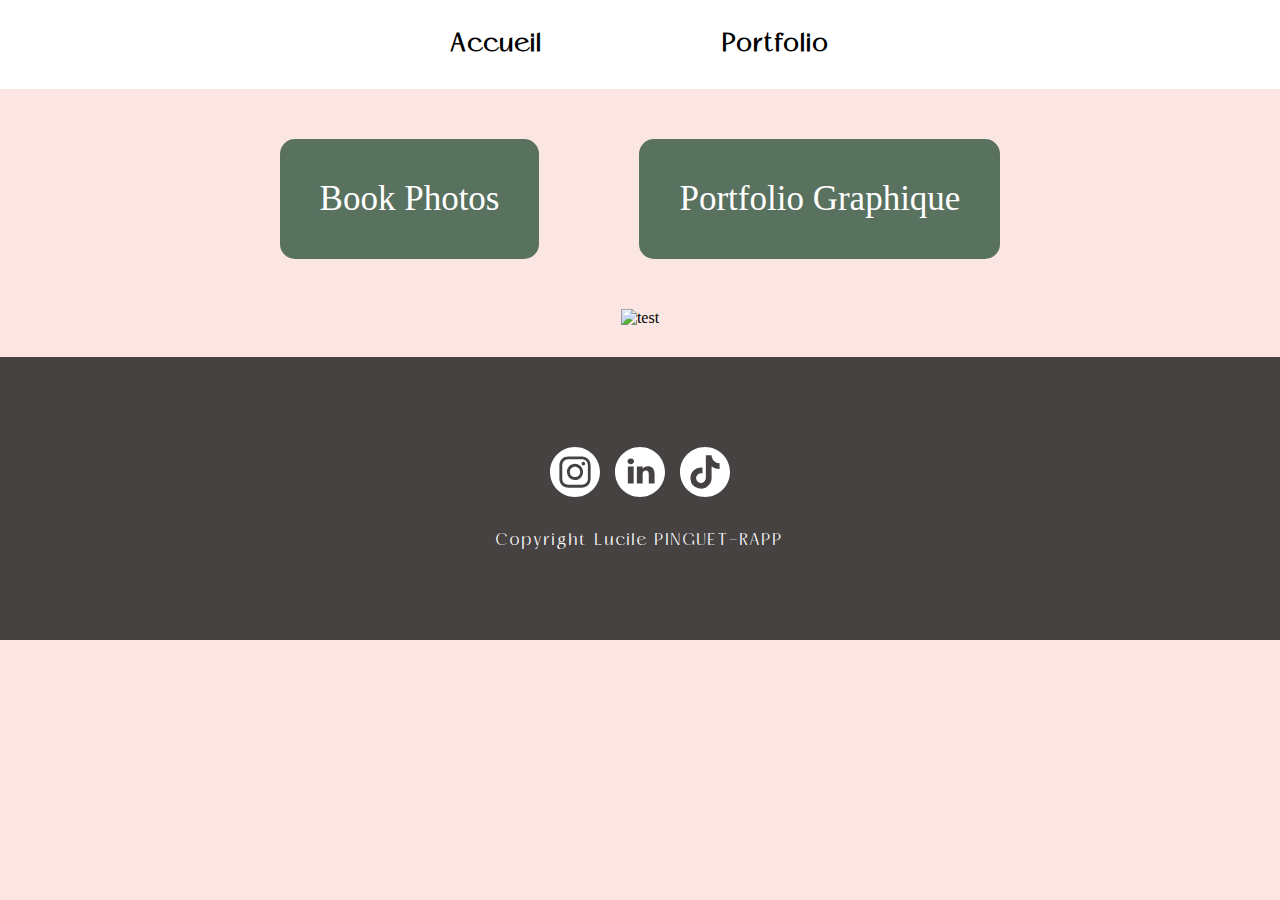
==== portfolio.html @ 08f28081 "test" ====
<!DOCTYPE html>
<html lang="fr">

<head>
    <meta charset="UTF-8">
    <meta name="viewport" content="width=device-width, initial-scale=1.0">
    <title>Portfolio</title>
    <link rel="stylesheet" href="styles/test.css">
</head>

<body>
    <header>
        <a href="index.html">Accueil</a>
        <a href="page.html">Portfolio</a>
    </header>

    <main>
        <div>
            <div class="autour">
                <div class="bouton">
                    <a href="pdf/PINGUET_BookPhotos.pdf" target="_blank">Book Photos</a>
                </div>
            </div>

            <div class="autour">
                <div class="bouton">
                    <a href="pdf/PINGUET_Portfolio.pdf" target="_blank">Portfolio Graphique</a>
                </div>
            </div>
        </div>
        <div>
            <div>
                <img src="/img/activites.png" alt="test">
            </div>
        </div>
    </main>

    <footer>
        <div class="social_media">
            <div> <!--instagram-->
                <a href="https://www.instagram.com/luci2ol_?igsh=ZXRibWszNHdsZmM3&utm_source=qr" target="_blank">
                    <svg xmlns="http://www.w3.org/2000/svg" width="50" height="50" viewBox="0 0 24 24" fill="#ffffff">
                        <path
                            d="M12 0c6.6274 0 12 5.3726 12 12s-5.3726 12-12 12S0 18.6274 0 12 5.3726 0 12 0zm3.115 4.5h-6.23c-2.5536 0-4.281 1.6524-4.3805 4.1552L4.5 8.8851v6.1996c0 1.3004.4234 2.4193 1.2702 3.2359.7582.73 1.751 1.1212 2.8818 1.1734l.2633.006h6.1694c1.3004 0 2.389-.4234 3.1754-1.1794.762-.734 1.1817-1.7576 1.2343-2.948l.0056-.2577V8.8851c0-1.2702-.4234-2.3589-1.2097-3.1452-.7338-.762-1.7575-1.1817-2.9234-1.2343l-.252-.0056zM8.9152 5.8911h6.2299c.9072 0 1.6633.2722 2.2076.8166.4713.499.7647 1.1758.8103 1.9607l.0063.2167v6.2298c0 .9375-.3327 1.6936-.877 2.2077-.499.4713-1.176.7392-1.984.7806l-.2237.0057H8.9153c-.9072 0-1.6633-.2722-2.2076-.7863-.499-.499-.7693-1.1759-.8109-2.0073l-.0057-.2306V8.885c0-.9073.2722-1.6633.8166-2.2077.4712-.4713 1.1712-.7392 1.9834-.7806l.2242-.0057h6.2299-6.2299zM12 8.0988c-2.117 0-3.871 1.7238-3.871 3.871A3.8591 3.8591 0 0 0 12 15.8408c2.1472 0 3.871-1.7541 3.871-3.871 0-2.117-1.754-3.871-3.871-3.871zm0 1.3911c1.3609 0 2.4798 1.119 2.4798 2.4799 0 1.3608-1.119 2.4798-2.4798 2.4798-1.3609 0-2.4798-1.119-2.4798-2.4798 0-1.361 1.119-2.4799 2.4798-2.4799zm4.0222-2.3589a.877.877 0 1 0 0 1.754.877.877 0 0 0 0-1.754z" />
                    </svg>
                </a>
            </div>
            <div> <!--linkedin-->
                <a href="https://www.linkedin.com/in/lucile-pinguet-rapp-9a02712b3/" target="_blank">
                    <svg xmlns="http://www.w3.org/2000/svg" width="50" height="50" viewBox="0 0 24 24" fill="#ffffff">
                        <path
                            d="M12 0c6.627 0 12 5.373 12 12s-5.373 12-12 12S0 18.627 0 12 5.373 0 12 0zM8.951 9.404H6.165V17.5H8.95V9.404zm6.841-.192c-1.324 0-1.993.629-2.385 1.156l-.127.181V9.403h-2.786l.01.484c.006.636.007 1.748.005 2.93l-.015 4.683h2.786v-4.522c0-.242.018-.484.092-.657.202-.483.66-.984 1.43-.984.955 0 1.367.666 1.408 1.662l.003.168V17.5H19v-4.643c0-2.487-1.375-3.645-3.208-3.645zM7.576 5.5C6.623 5.5 6 6.105 6 6.899c0 .73.536 1.325 1.378 1.392l.18.006c.971 0 1.577-.621 1.577-1.398C9.116 6.105 8.53 5.5 7.576 5.5z" />
                    </svg>
                </a>
            </div>
            <div> <!--tiktok-->
                <a href="https://www.tiktok.com/@luci2ol_" target="_blank">
                    <svg xmlns="http://www.w3.org/2000/svg" width="50" height="50" viewBox="0 0 24 24" fill="#ffffff">
                        <path
                            d="M12 0c6.6274 0 12 5.3726 12 12s-5.3726 12-12 12S0 18.6274 0 12 5.3726 0 12 0Zm3.1623 4h-2.7508v10.9209a2.3324 2.3324 0 0 1-3.0455 2.2209 2.3324 2.3324 0 0 1 1.4129-4.4459V9.8862a5.0812 5.0812 0 0 0-5.7481 5.5912 5.0805 5.0805 0 0 0 3.802 4.3668 5.0818 5.0818 0 0 0 5.423-2.0286c.5899-.8501.9062-1.86.9065-2.8947V9.3345A6.5666 6.5666 0 0 0 19 10.5614V7.83a3.796 3.796 0 0 1-2.0944-.6295 3.8188 3.8188 0 0 1-1.6852-2.5075 3.7856 3.7856 0 0 1-.058-.693Z" />
                    </svg>
                </a>
            </div>

        </div>
        <div class="copyright">Copyright Lucile PINGUET-RAPP</div>
    </footer>
</body>

</html>
---- styles/test.css ----
body {
    background: #FBE6E3;
    margin: 0;
}

main>div {
    display: flex;
    justify-content: center;
}

.autour {
    display: flex;
    margin: 50px;
}

.bouton {
    background: #59715F;
    color: #FBE6E3;
    padding: 40px;
    border-radius: 15px;
    font-size: 35px;
}

.bouton>a {
    color: #ffffff;
}

img{
    width: 65vh;
    margin-bottom: 30px;
}

a {
    text-decoration: none;
    color: rgb(0, 0, 0);
}

/*début du header*/
header {
    background: #ffffff;
    padding: 30px;
    font-size: 25px;
    font-family: mogent;
    letter-spacing: 3px;
    font-weight: bold;
    display: flex;
    justify-content: center;
    gap: 20vh;
}
/*fin du header*/


/*début du footer*/
footer {
    background: #464242;
    color: white;
    padding: 10vh;
    font-family: mogent;
    letter-spacing: 3px;
}

.social_media {
    display: flex;
    justify-content: center;
    gap: 15px;
}

.copyright {
    display: flex;
    justify-content: center;
    margin-top: 30px;
}

/*fin du footer*/

/*les typos*/
@font-face {
    font-family: Bright;
    src: url(/typo/Bright\ DEMO.otf)
}

@font-face {
    font-family: lemon;
    src: url(/typo/Lemon\ Milk.otf);
}

@font-face {
    font-family: magic retro;
    src: url(/typo/Magic\ Retro.ttf);
}

@font-face {
    font-family: mogent;
    src: url(/typo/Mogent.otf);
}

@font-face {
    font-family: monofonto;
    src: url(/typo/monofonto\ rg.otf);
}
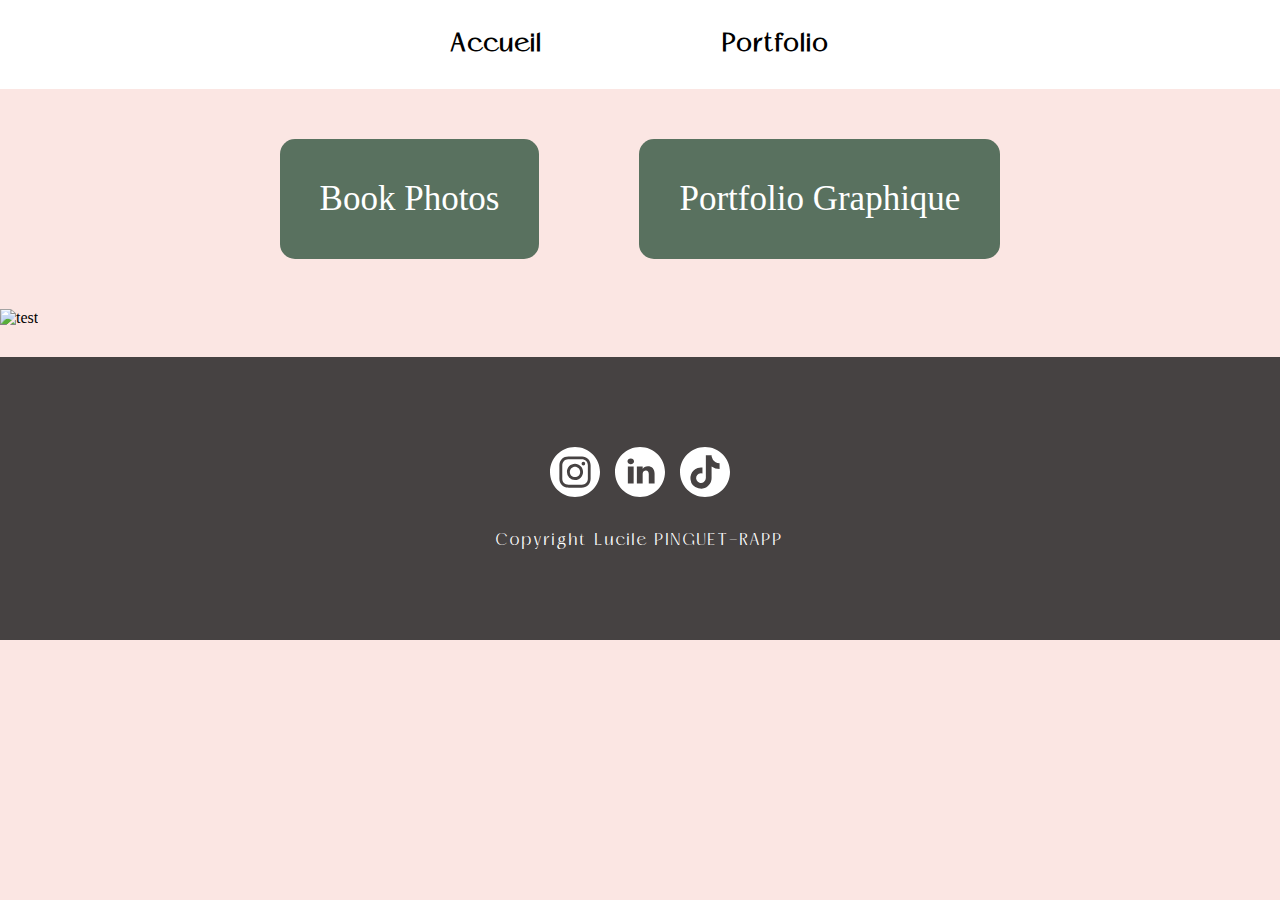
==== commit b1da8303: "cc" ====
--- a/portfolio.html
+++ b/portfolio.html
@@ -15,7 +15,7 @@
     </header>
 
     <main>
-        <div>
+        <div class="wrap">
             <div class="autour">
                 <div class="bouton">
                     <a href="pdf/PINGUET_BookPhotos.pdf" target="_blank">Book Photos</a>
@@ -30,7 +30,7 @@
         </div>
         <div>
             <div>
-                <img src="/img/activites.png" alt="test">
+                <img src="img/activites-min.png" alt="test">
             </div>
         </div>
     </main>
--- a/styles/test.css
+++ b/styles/test.css
@@ -3,9 +3,10 @@
     margin: 0;
 }
 
-main>div {
+.wrap{
     display: flex;
     justify-content: center;
+    flex-wrap: wrap;
 }
 
 .autour {
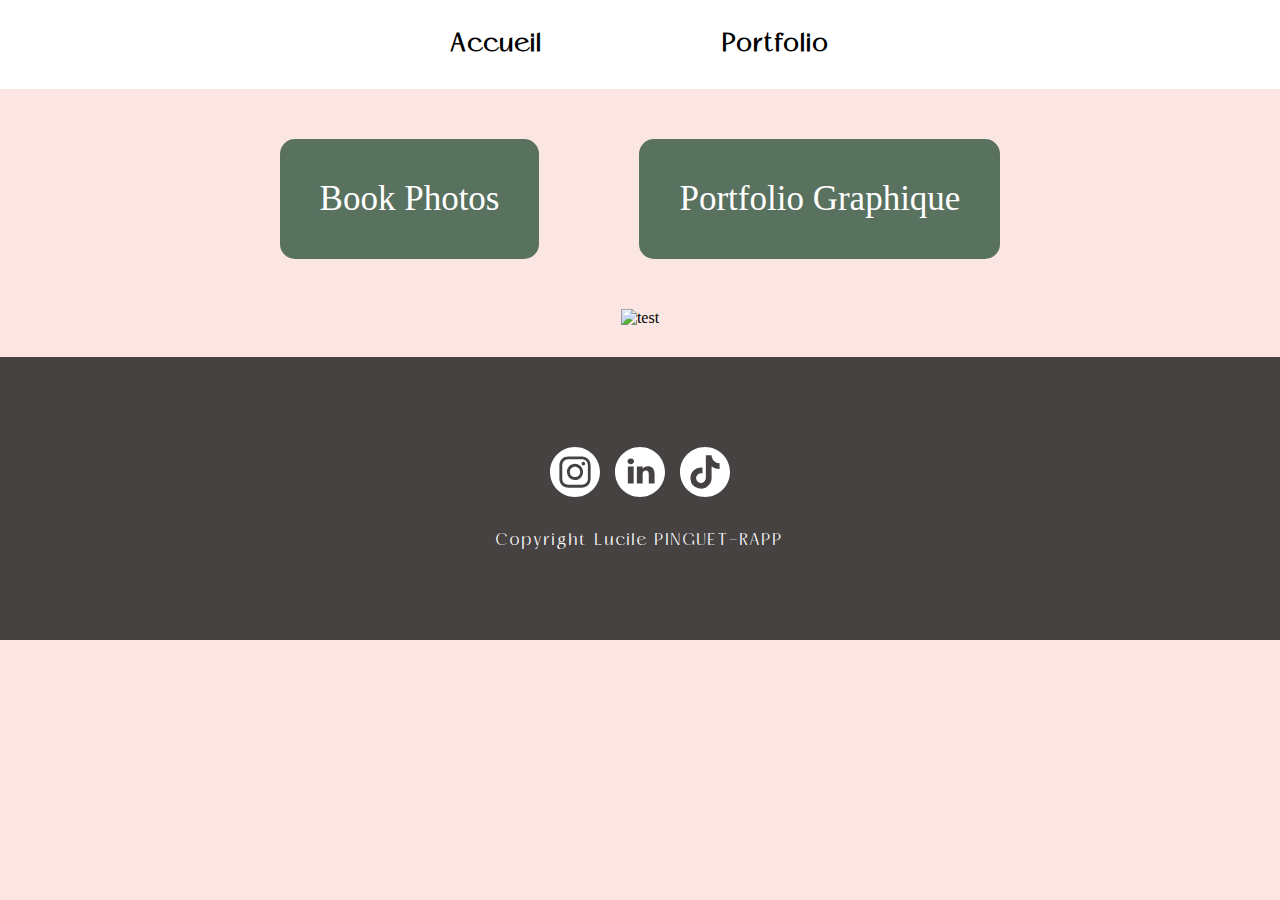
==== commit 09ca897b: "cc" ====
--- a/portfolio.html
+++ b/portfolio.html
@@ -11,7 +11,7 @@
 <body>
     <header>
         <a href="index.html">Accueil</a>
-        <a href="page.html">Portfolio</a>
+        <a href="portfolio.html">Portfolio</a>
     </header>
 
     <main>
@@ -28,7 +28,7 @@
                 </div>
             </div>
         </div>
-        <div>
+        <div class="image">
             <div>
                 <img src="img/activites-min.png" alt="test">
             </div>
--- a/styles/test.css
+++ b/styles/test.css
@@ -24,6 +24,11 @@
 
 .bouton>a {
     color: #ffffff;
+}
+
+.image{
+    display: flex;
+    justify-content: center;
 }
 
 img{
